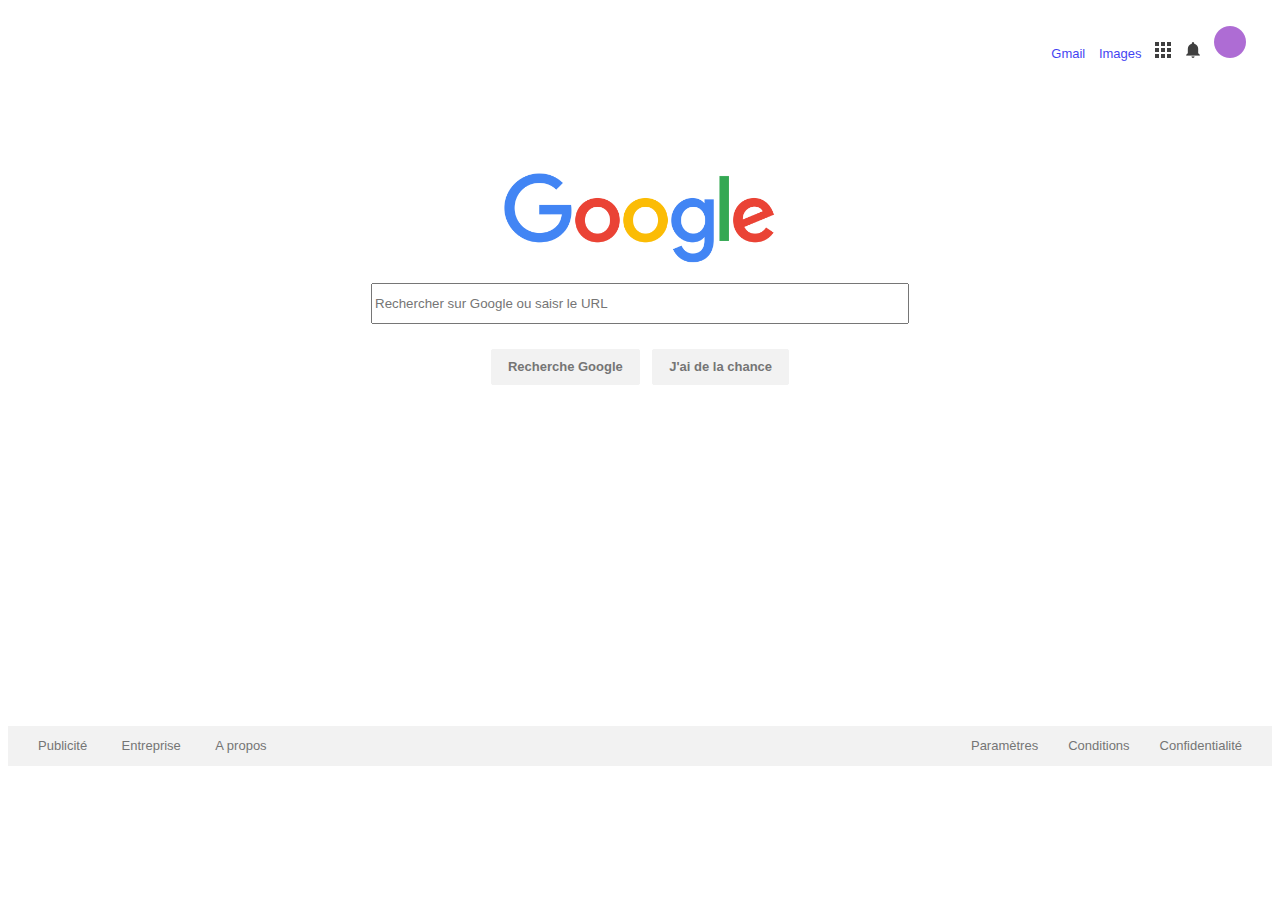
==== index.html @ 9ebfed57 "Google.com" ====
<!DOCTYPE html>
<html>
  <head>
    <title>Google</title>
    <link href="style.css" rel="stylesheet">
  </head>
  <body>
    <div id = "top">
      <a class ="top topText" href="#">Gmail</a>
      <a class ="top topText" href="#">Images</a>
      <a class ="top" href="#"><image src="Images/show-apps-button.png"></a>
      <a class ="top" href="#"><image src="Images/notifications-button.png"></a>
      <a class ="top" href="#"><image src="Images/filled-circle.png"></a>
    </div>
    <div id = "middle">
      <div>
        <a href="#"><image id="middleImage" src="Images/Google_2015_logo.svg.png"></a>
      </div>
      <div>
         <input id= "barDeRecherche" type="text" name="firstname" placeholder="Rechercher sur Google ou saisr le URL "><br>
      </div>
      <div>
        <button class = "button" type = "button">Recherche Google</button>
        <button class = "button" type = "button">J'ai de la chance</button>
      </div>
    </div>

    <div id = "bottom">
      <a class ="textBottomLeft">Publicité</a>
      <a class ="textBottomLeft">Entreprise</a>
      <a class ="textBottomLeft">A propos</a>
      <a class ="textBottomRight">Confidentialité</a>
      <a class ="textBottomRight">Conditions</a>
      <a class ="textBottomRight">Paramètres</a>
    </div>

  </body>
</html>
---- style.css ----
body{
  display: block;
}

a {
   text-decoration: none;
  }

a:hover {
    text-decoration: underline;
    color:black;
  }

a:visited{
  color:black;
}

.top{
  padding-left: 10px;
}

.topText{
  padding-top: 1px;
}

#top{
  line-height: 0.9em;
  margin-right: 2vw;
  margin-top:2vw;
  text-align: right;
  text-decoration: none;
  font-size: 13px;
  opacity: .75;
}

#middleImage{
  width: 272px;
}

#middle{
  text-align: center;
  margin-top:9%;
}

#barDeRecherche{
  height: 35px;
  width: 530px;
  margin-top: 14px;
}

#bottom{
  width: 100%;
  height:40px;
  background-color: #f2f2f2;
  margin-top: 25%;
}


.textBottomLeft{
  margin-left: 30px;
  line-height: 40px;
  color: #757575;
  font-size: small;
}

.textBottomRight{
  color: #757575;
  float: right;
  font-size: small;
  line-height: 40px;
  margin-right: 30px;
}

.button{
  background-color: #f2f2f2;
  border: 1px solid #f2f2f2;
  border-radius: 2px;
  color: #757575;
  font-size: 13px;
  font-weight: bold;
  margin: 25px 4px;
  min-width: 54px;
  padding: 0 16px;
  height: 36px;
}

body, td, a, p, .h {
    font-family: arial,sans-serif;
}
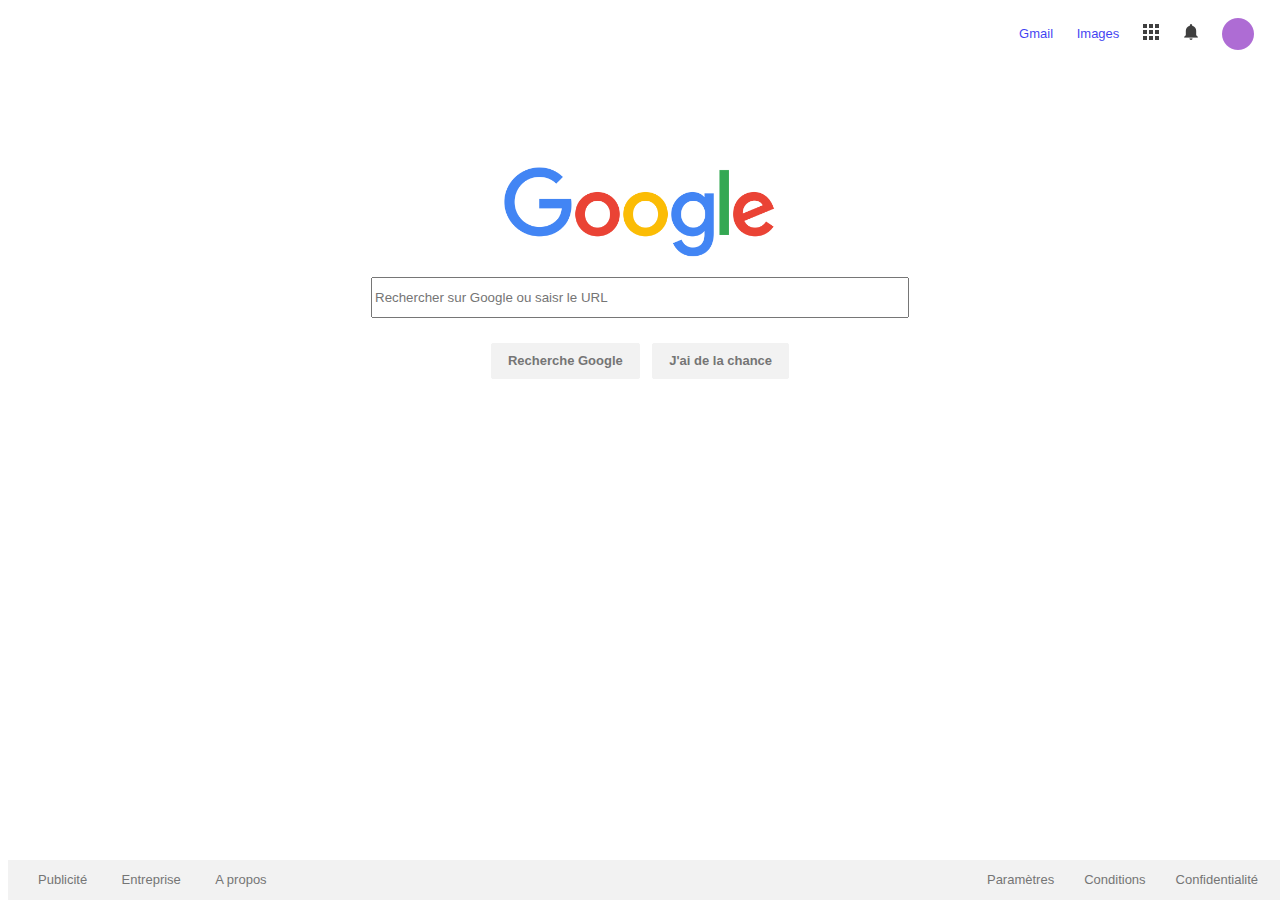
==== commit 0af0f2ac: "Google finel" ====
--- a/index.html
+++ b/index.html
@@ -3,14 +3,17 @@
   <head>
     <title>Google</title>
     <link href="style.css" rel="stylesheet">
+    <link rel="SHORTCUT ICON" href="Images/google-32.png" /> 
   </head>
   <body>
     <div id = "top">
-      <a class ="top topText" href="#">Gmail</a>
-      <a class ="top topText" href="#">Images</a>
-      <a class ="top" href="#"><image src="Images/show-apps-button.png"></a>
-      <a class ="top" href="#"><image src="Images/notifications-button.png"></a>
-      <a class ="top" href="#"><image src="Images/filled-circle.png"></a>
+      <ul>
+        <li><a class ="top topText" href="#">Gmail</a></li>
+        <li><a class ="top topText" href="#">Images</a></li>
+        <li><a class ="top" href="#"><image src="Images/show-apps-button.png"></a></li>
+        <li><a class ="top" href="#"><image src="Images/notifications-button.png"></a></li>
+        <li><a class ="top" href="#"><image src="Images/filled-circle.png"></a></li>
+      </ul>
     </div>
     <div id = "middle">
       <div>
--- a/style.css
+++ b/style.css
@@ -25,12 +25,29 @@
 
 #top{
   line-height: 0.9em;
-  margin-right: 2vw;
-  margin-top:2vw;
+  margin-right: 1vw;
+  margin-top:1vw;
   text-align: right;
   text-decoration: none;
   font-size: 13px;
   opacity: .75;
+
+}
+
+#top ul li{
+  display: inline-block;
+  height: 30px;
+  list-style-type: none;
+  margin: 5px;
+  vertical-align: middle;
+}
+#top ul li a {
+  display:table-cell;
+  vertical-align: middle;
+  height:30px;
+}
+#top  ul li.button a {
+  height:50px;
 }
 
 #middleImage{
@@ -50,9 +67,11 @@
 
 #bottom{
   width: 100%;
-  height:40px;
+  position: fixed;
+  bottom: 0;
   background-color: #f2f2f2;
   margin-top: 25%;
+
 }
 
 
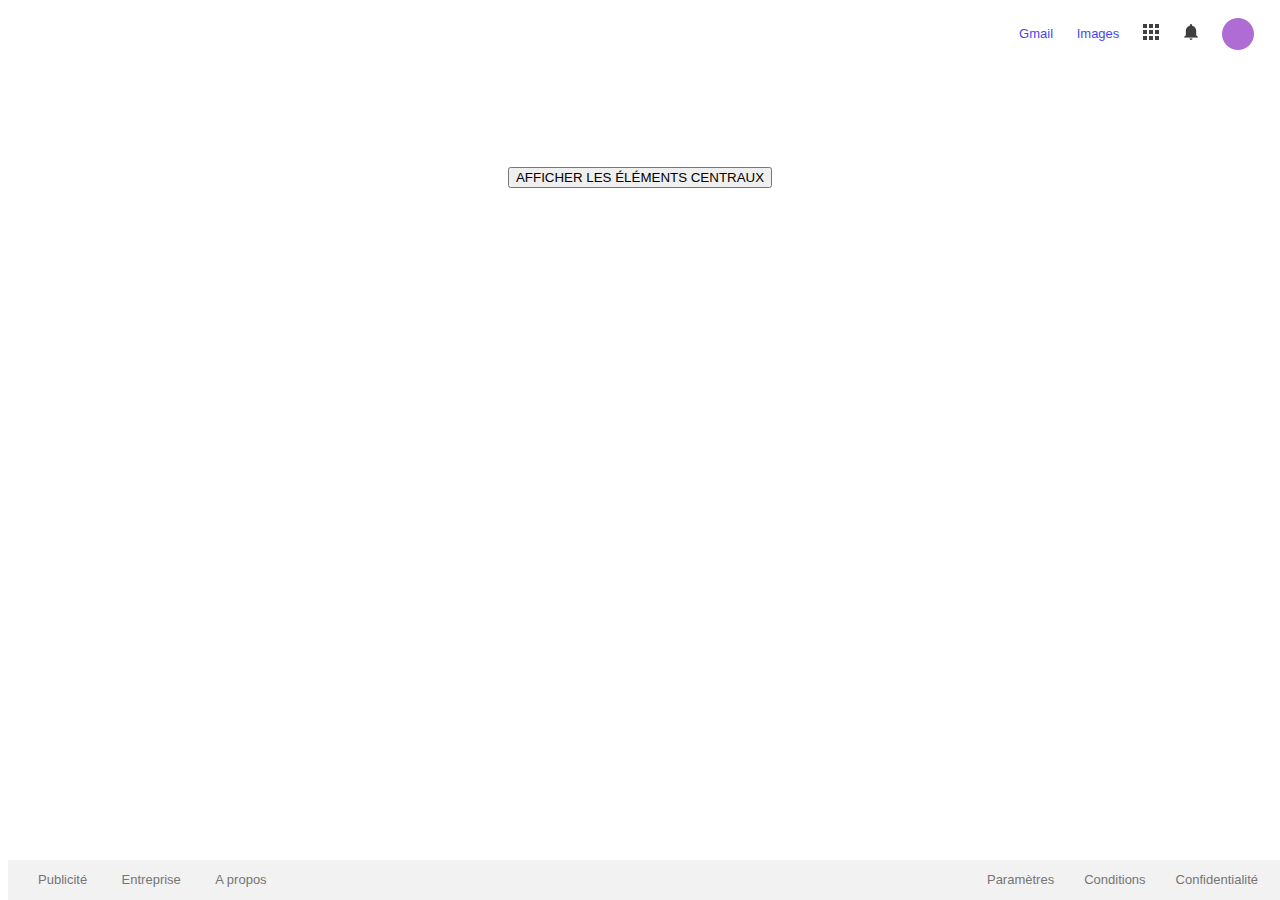
==== commit ac23ac01: "Google with JS" ====
--- a/index.html
+++ b/index.html
@@ -3,7 +3,7 @@
   <head>
     <title>Google</title>
     <link href="style.css" rel="stylesheet">
-    <link rel="SHORTCUT ICON" href="Images/google-32.png" /> 
+    <link rel="SHORTCUT ICON" href="Images/google-32.png" />
   </head>
   <body>
     <div id = "top">
@@ -16,6 +16,9 @@
       </ul>
     </div>
     <div id = "middle">
+      <div button>
+          <button id = "buttonShow"  calss = "button" type = "button">AFFICHER LES ÉLÉMENTS CENTRAUX</button>
+      </div>
       <div>
         <a href="#"><image id="middleImage" src="Images/Google_2015_logo.svg.png"></a>
       </div>
@@ -23,7 +26,7 @@
          <input id= "barDeRecherche" type="text" name="firstname" placeholder="Rechercher sur Google ou saisr le URL "><br>
       </div>
       <div>
-        <button class = "button" type = "button">Recherche Google</button>
+        <button class = "button" type = "button" href="#" onclick = "pushMe()">Recherche Google</button>
         <button class = "button" type = "button">J'ai de la chance</button>
       </div>
     </div>
@@ -36,6 +39,7 @@
       <a class ="textBottomRight">Conditions</a>
       <a class ="textBottomRight">Paramètres</a>
     </div>
-
+    <script src="https://ajax.googleapis.com/ajax/libs/jquery/1.12.4/jquery.min.js"></script>
+    <script src="js.js"></script>
   </body>
 </html>
--- a/style.css
+++ b/style.css
@@ -106,3 +106,11 @@
 body, td, a, p, .h {
     font-family: arial,sans-serif;
 }
+
+#table {
+  margin: auto;
+  text-align: center;
+  border: solid;
+  width: 300px;
+  height: 300px;
+}
